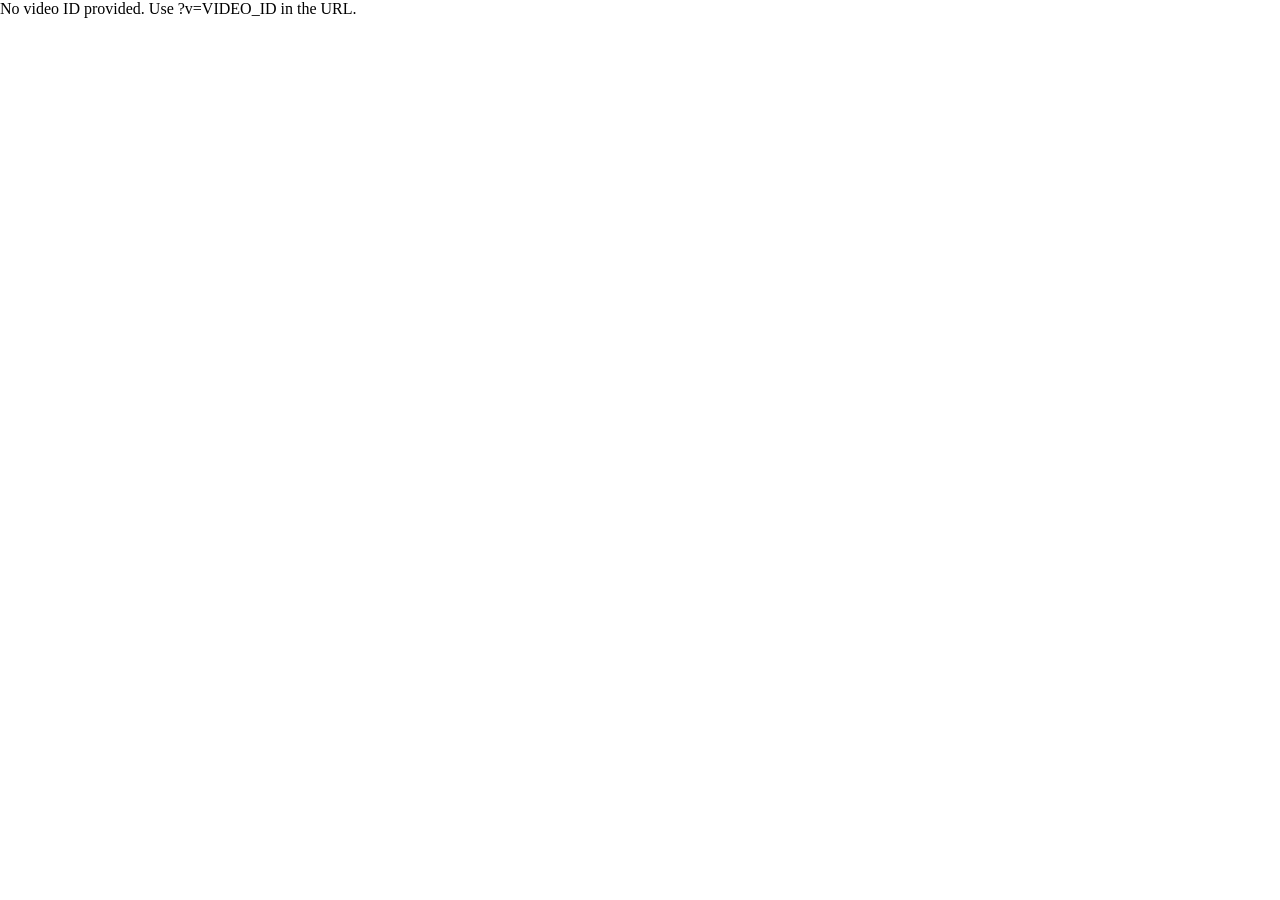
==== chat/index.html @ a685cf1b "no .html yay" ====
<!DOCTYPE html>
<html lang="en">
<head>
  <meta charset="UTF-8" />
  <title>Zach's YouTube Live Chat</title>
  <style>
    html, body {
      margin: 0;
      padding: 0;
      height: 100%;
      overflow: hidden;
    }
    iframe {
      width: 100%;
      height: 100%;
      border: none;
    }
  </style>
</head>
<body>
  <div id="chat-container">Loading chat…</div>

  <script>
    // Get the video ID from the URL (e.g., ?v=VIDEO_ID)
    const urlParams = new URLSearchParams(window.location.search);
    const videoId = urlParams.get('v');

    if (videoId) {
      const iframe = document.createElement('iframe');
      iframe.src = `https://www.youtube.com/live_chat?v=${videoId}&embed_domain=playszach.github.io`;
      iframe.allowFullscreen = true;
      iframe.style.width = "100%";
      iframe.style.height = "100%";
      iframe.style.border = "none";

      document.getElementById('chat-container').innerHTML = '';
      document.getElementById('chat-container').appendChild(iframe);
    } else {
      document.getElementById('chat-container').innerText = 'No video ID provided. Use ?v=VIDEO_ID in the URL.';
    }
  </script>
</body>
</html>
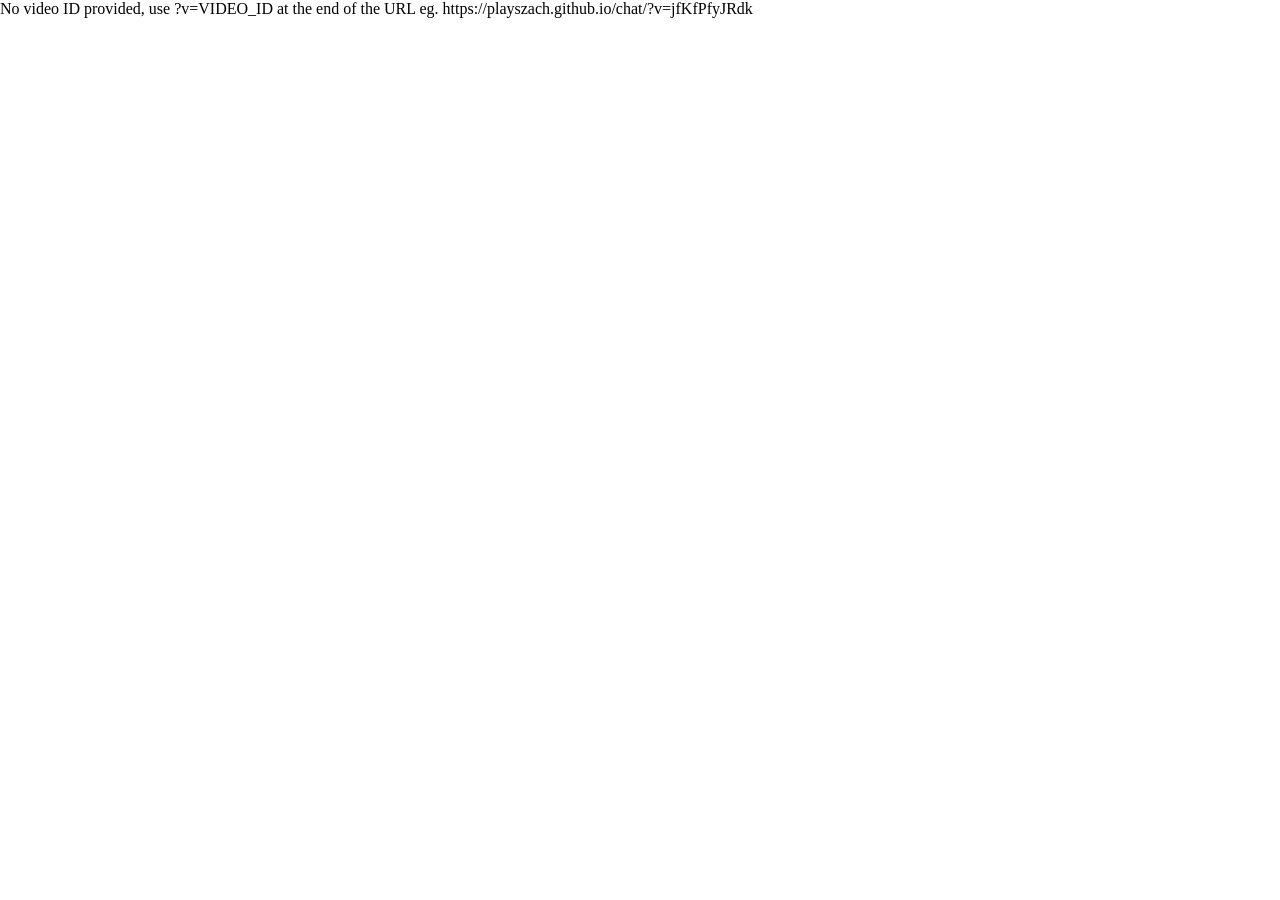
==== commit 1ecdbc91: "Updated" ====
--- a/chat/index.html
+++ b/chat/index.html
@@ -2,18 +2,30 @@
 <html lang="en">
 <head>
   <meta charset="UTF-8" />
-  <title>Zach's YouTube Live Chat</title>
+  <title>Zach's Live Chat</title>
   <style>
     html, body {
       margin: 0;
       padding: 0;
       height: 100%;
+      width: 100%;
       overflow: hidden;
+      box-sizing: border-box;
     }
+
+    #chat-container {
+      position: absolute;
+      top: 0;
+      left: 0;
+      right: 0;
+      bottom: 0;
+    }
+
     iframe {
       width: 100%;
       height: 100%;
       border: none;
+      display: block;
     }
   </style>
 </head>
@@ -21,7 +33,6 @@
   <div id="chat-container">Loading chat…</div>
 
   <script>
-    // Get the video ID from the URL (e.g., ?v=VIDEO_ID)
     const urlParams = new URLSearchParams(window.location.search);
     const videoId = urlParams.get('v');
 
@@ -36,7 +47,7 @@
       document.getElementById('chat-container').innerHTML = '';
       document.getElementById('chat-container').appendChild(iframe);
     } else {
-      document.getElementById('chat-container').innerText = 'No video ID provided. Use ?v=VIDEO_ID in the URL.';
+      document.getElementById('chat-container').innerText = 'No video ID provided, use ?v=VIDEO_ID at the end of the URL eg. https://playszach.github.io/chat/?v=jfKfPfyJRdk';
     }
   </script>
 </body>
